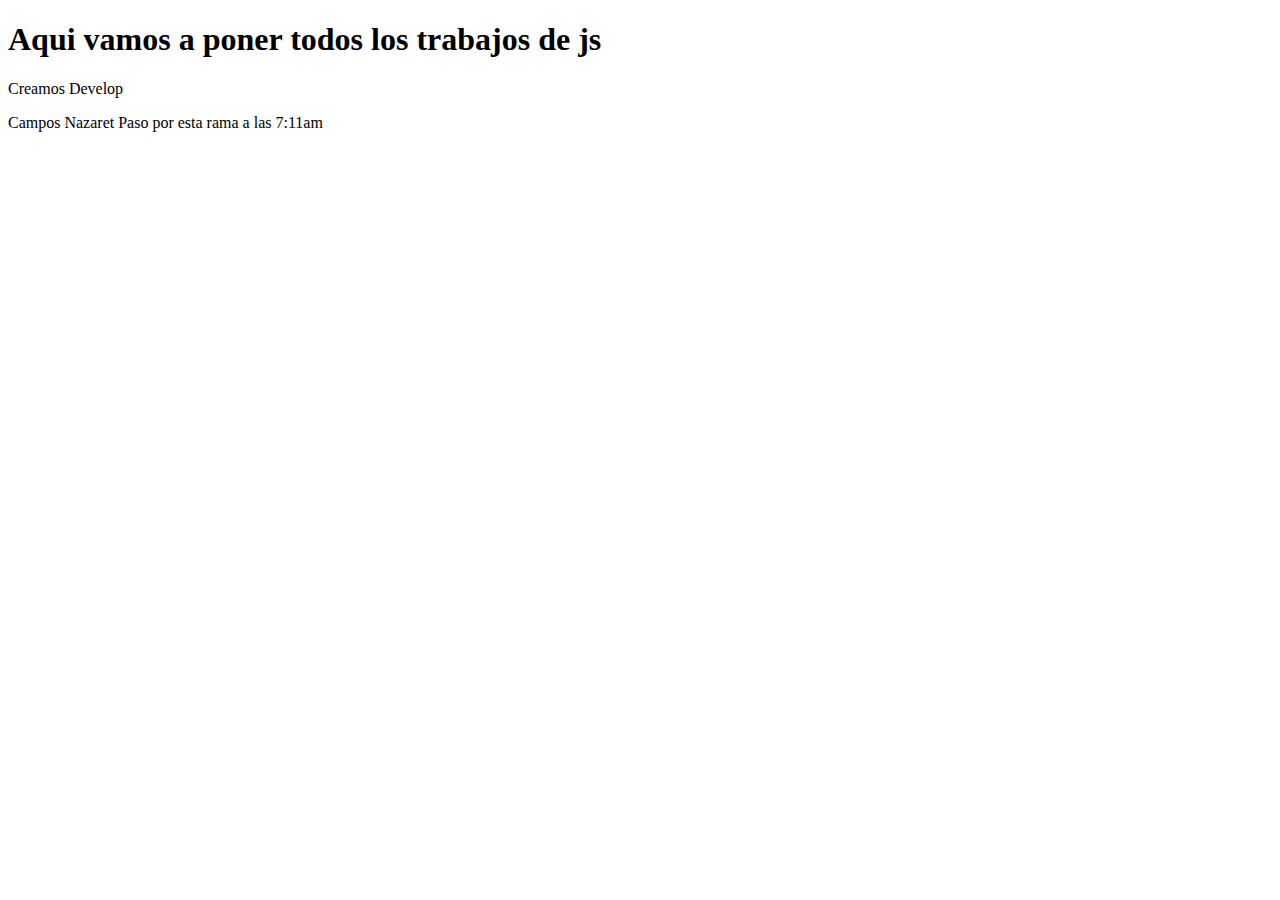
==== indexNC.html @ 3bcc3dc2 "Creacion del archivo indexNC" ====
<!DOCTYPE html>
<html lang="en">
<head>
    <meta charset="UTF-8">
    <meta http-equiv="X-UA-Compatible" content="IE=edge">
    <meta name="viewport" content="width=device-width, initial-scale=1.0">
    <title>JavaScript</title>
</head>
<body>
    <h1>Aqui vamos a poner todos los trabajos de js</h1>
    <p> Creamos Develop </p>

    <p>Campos Nazaret Paso por esta rama  a las 7:11am </p>
</body>
</html>
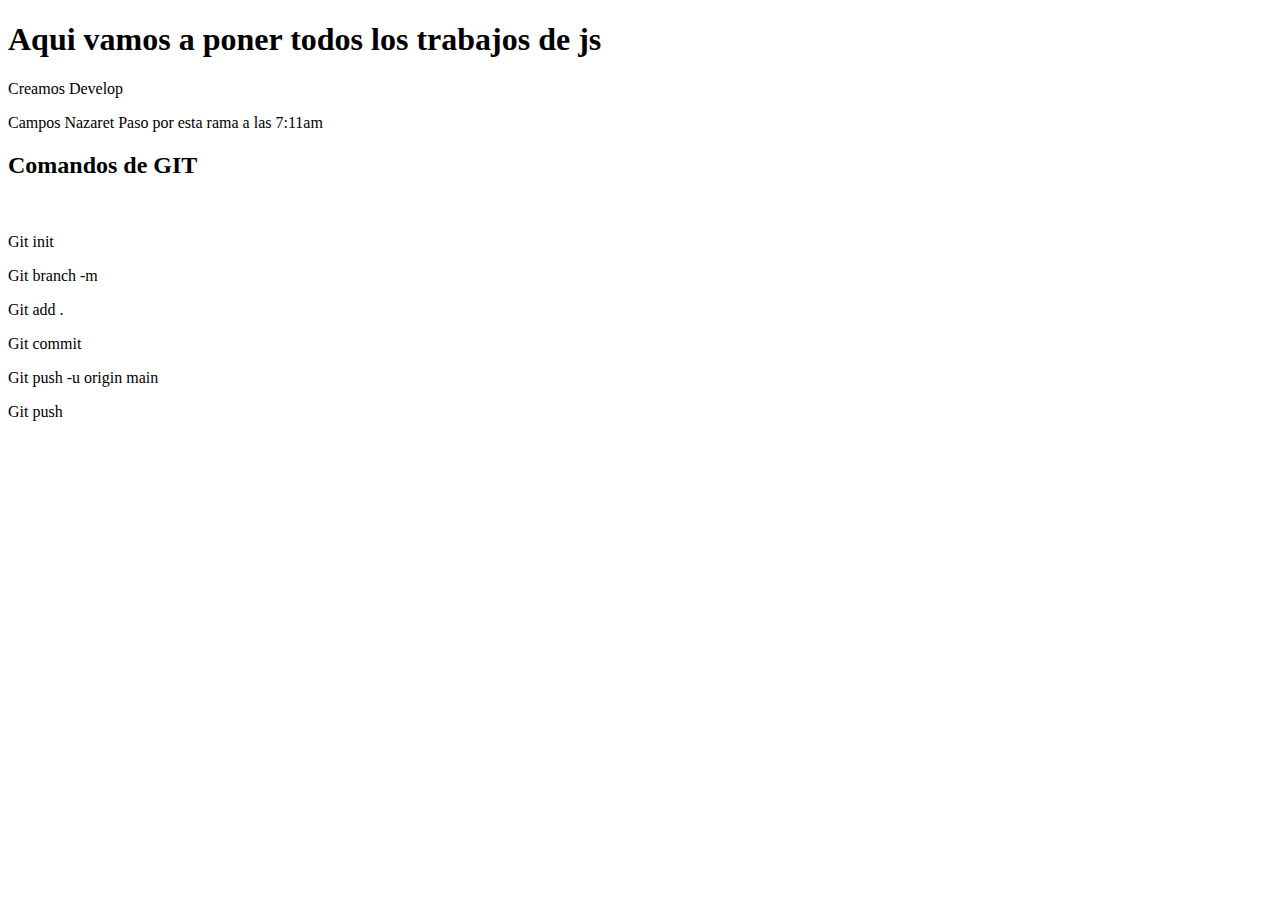
==== commit 8d0494e7: "Cargado de los comandos basicos de git" ====
--- a/indexNC.html
+++ b/indexNC.html
@@ -11,5 +11,14 @@
     <p> Creamos Develop </p>
 
     <p>Campos Nazaret Paso por esta rama  a las 7:11am </p>
+    <h2>Comandos de GIT</h2>
+    <br>
+    <p>Git init</p>
+    <p>Git branch -m</p>
+    <p>Git add .</p>
+    <p>Git commit</p>
+    <p>Git push -u origin main</p>
+    <p>Git push</p>
+    
 </body>
 </html>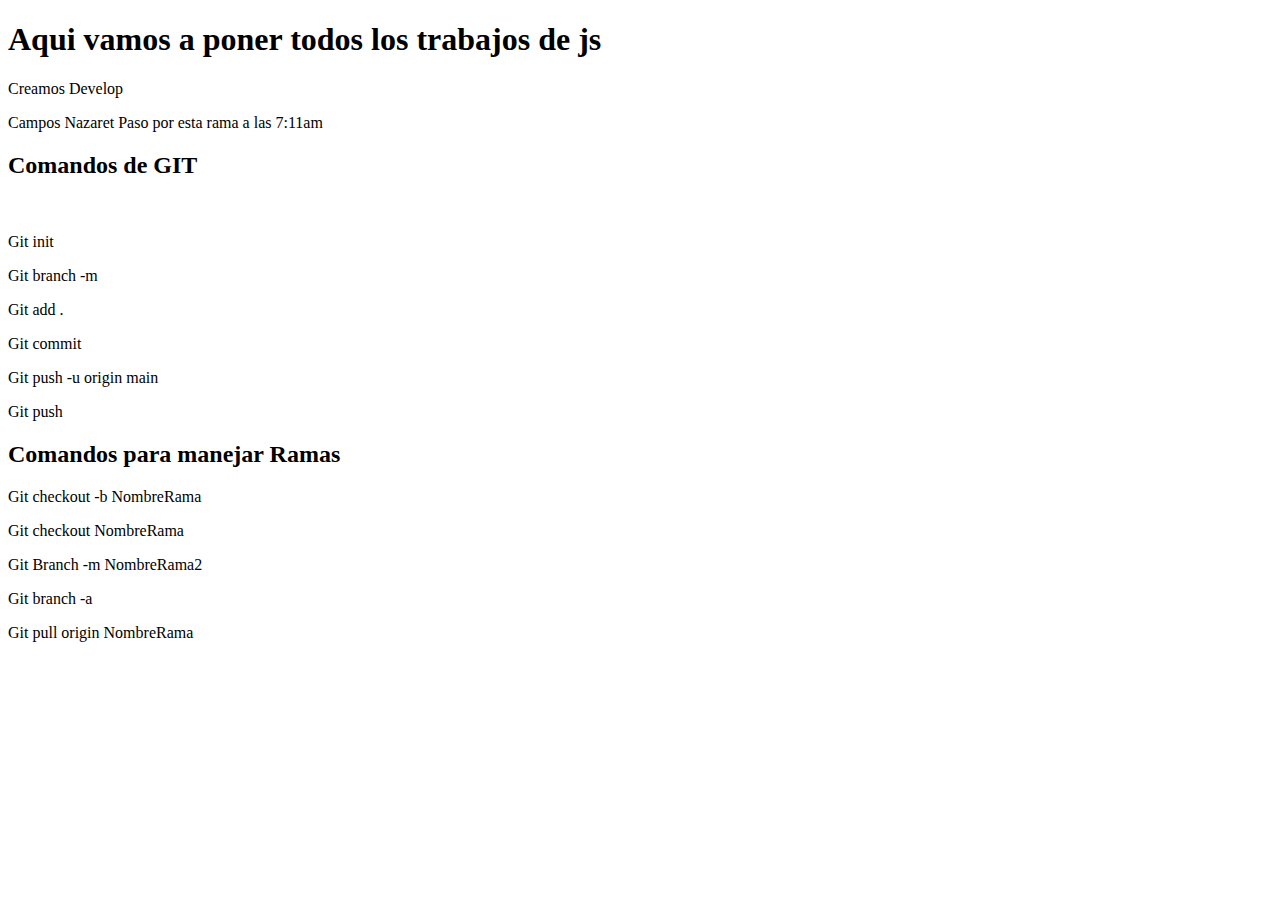
==== commit 3c82414c: "Cargado de los comandos para manejar Ramas" ====
--- a/indexNC.html
+++ b/indexNC.html
@@ -11,6 +11,7 @@
     <p> Creamos Develop </p>
 
     <p>Campos Nazaret Paso por esta rama  a las 7:11am </p>
+    
     <h2>Comandos de GIT</h2>
     <br>
     <p>Git init</p>
@@ -19,6 +20,15 @@
     <p>Git commit</p>
     <p>Git push -u origin main</p>
     <p>Git push</p>
+
+
+    <h2>Comandos para manejar Ramas</h2>
+    <p>Git checkout -b NombreRama</p> 
+    <p>Git checkout NombreRama</p>
+    <p>Git Branch -m NombreRama2</p>
+    <p>Git branch -a</p>
+    <p>Git pull origin NombreRama</p>
     
+
 </body>
 </html>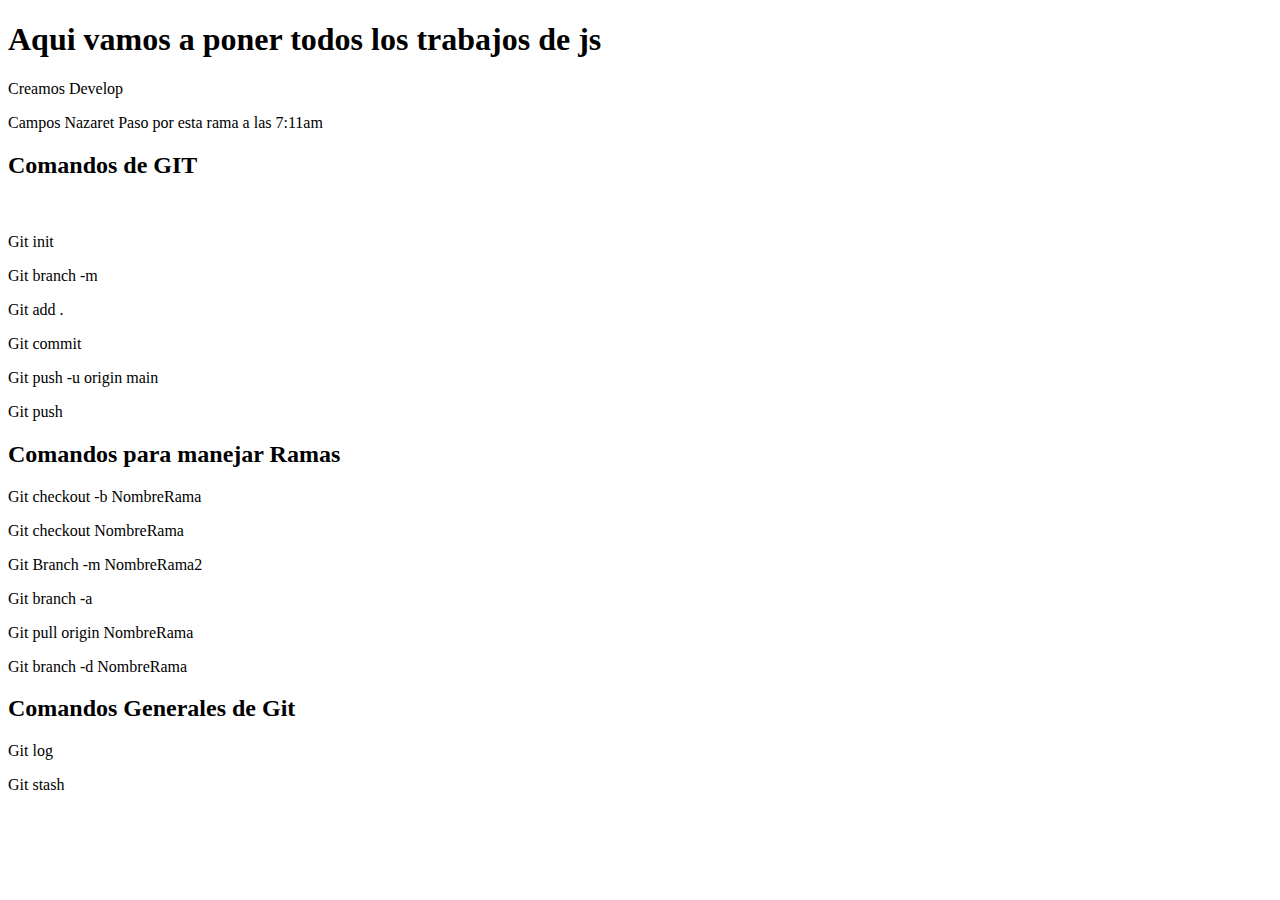
==== commit 05587f2e: "Cargado de los comandos generales de git" ====
--- a/indexNC.html
+++ b/indexNC.html
@@ -28,7 +28,16 @@
     <p>Git Branch -m NombreRama2</p>
     <p>Git branch -a</p>
     <p>Git pull origin NombreRama</p>
+    <p>Git branch -d NombreRama</p>
+
+
+    <h2>Comandos Generales de Git</h2>
+    <p>Git log</p>
+    <p>Git stash</p> <!-- El comando git stash almacena temporalmente (o guarda en un stash) los cambios que hayas efectuado en el código en el que estás trabajando para que puedas trabajar en otra cosa y, más tarde, regresar y volver a aplicar los cambios más tarde.
+    Los guarda con el estado WIP -->
     
 
+
+    <!-- "Si yo hago un pull me baja solamente lo que tengo en esta rama en mi repositorio remoto" -->
 </body>
 </html>